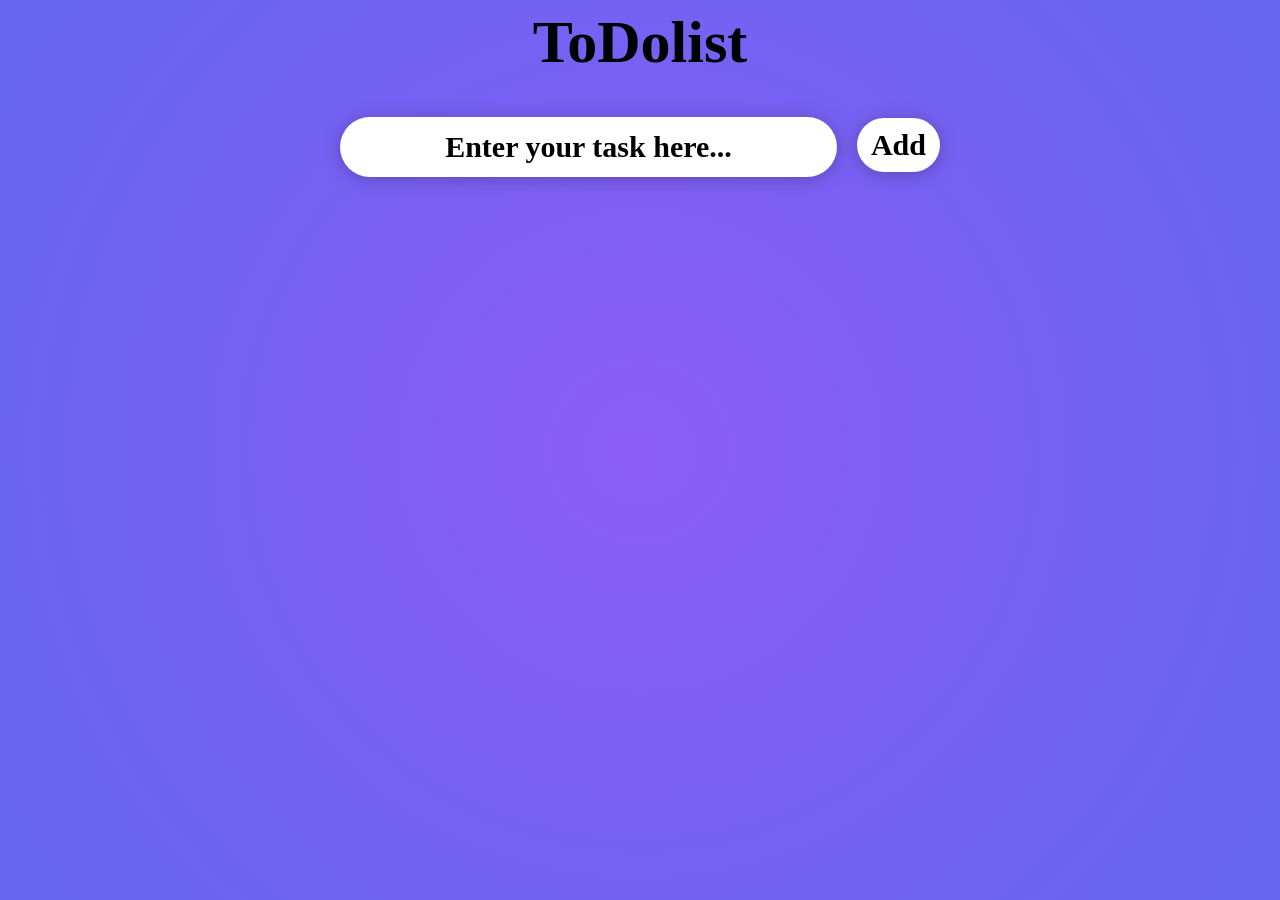
==== todo.html @ 820c981d "Add files via upload" ====
<html>
    <head>
        <title>ToDolist</title>
        <link rel="stylesheet" href="todo.css">
        <link rel="icon" href="icon.png">
    </head>
    <body>
        <div class="title">ToDolist</div>
        <div class="input-row">
            <input type="text" id="input-content" class="input-box" placeholder="Enter your task here...">
            <button onclick="add()" class="add-btn">Add</button>
        </div>
        <ul id="list-container"></ul> 
        <script src="todo.js"></script>
    </body>
</html>
---- todo.css ----
*{
    font-family: 'Lobster', cursive;
}

ul{
    list-style-type: none;
}

li:before {
    content: "✅ ";
    margin-right: 8px;
    font-size: 30px;
}

ul {
  display: flex;
  flex-direction: column;
  align-items: center;
  padding: 0;
}

li {
  display: flex;
  align-items: center;
  justify-content: center;
  width: 100%;
  max-width: 800px;
  margin: 6px 0; 
  border-bottom: 2px solid black;
  margin-bottom: 8px;
}

.append-text {
  font-size: 30px;
  text-align: center;
  flex: 1;
  word-break: break-word;  
}

body{
    background: radial-gradient(circle at center, #8B5CF6, #6366F1);
}

.title{
    font-size: 60px;
    color: black;
    text-align: center;
    font-weight: bold;
}


.input-row {
  display: flex;
  justify-content: center;
  align-items: center;
  width: 100%;
  max-width: 600px;
  margin: 30px auto;               
}

.input-box {
  flex: 1;            
  height: 60px;
  border-radius: 50px;
  border: none;
  min-width: 100px;
  font-size: 30px;
  text-align: center;
  color: black;
  font-weight: bold;
  margin-top: 10px;
  box-shadow: 0 2px 18px rgba(0,0,0, 0.25);
}

.input-box::placeholder{
    color: black;
    font-weight: bold;
}

.add-btn {
  margin-left: 20px;  
  margin-top: 5px;
  border-radius: 30px;
  border: none;
  background: white;
  color: black;
  font-size: 30px;
  font-weight: bold;
  box-shadow: 0 2px 18px rgba(0,0,0, 0.25);
  padding-top: 10px;
  padding-bottom: 10px;
  padding-left: 14px;
  padding-right: 14px;
  cursor: pointer;
  transition: padding 0.8s;
}

button:active{
    box-shadow: none;
    padding-top: 5px;
    padding-bottom: 5px;
    padding-left: 7px;
    padding-right: 7px;
}

.delete-btn{
    background-color: red;
    border: none;
    border-radius: 5px;
    font-weight: bold;
    font-size: 22px;
    padding: 5px 5px;
}
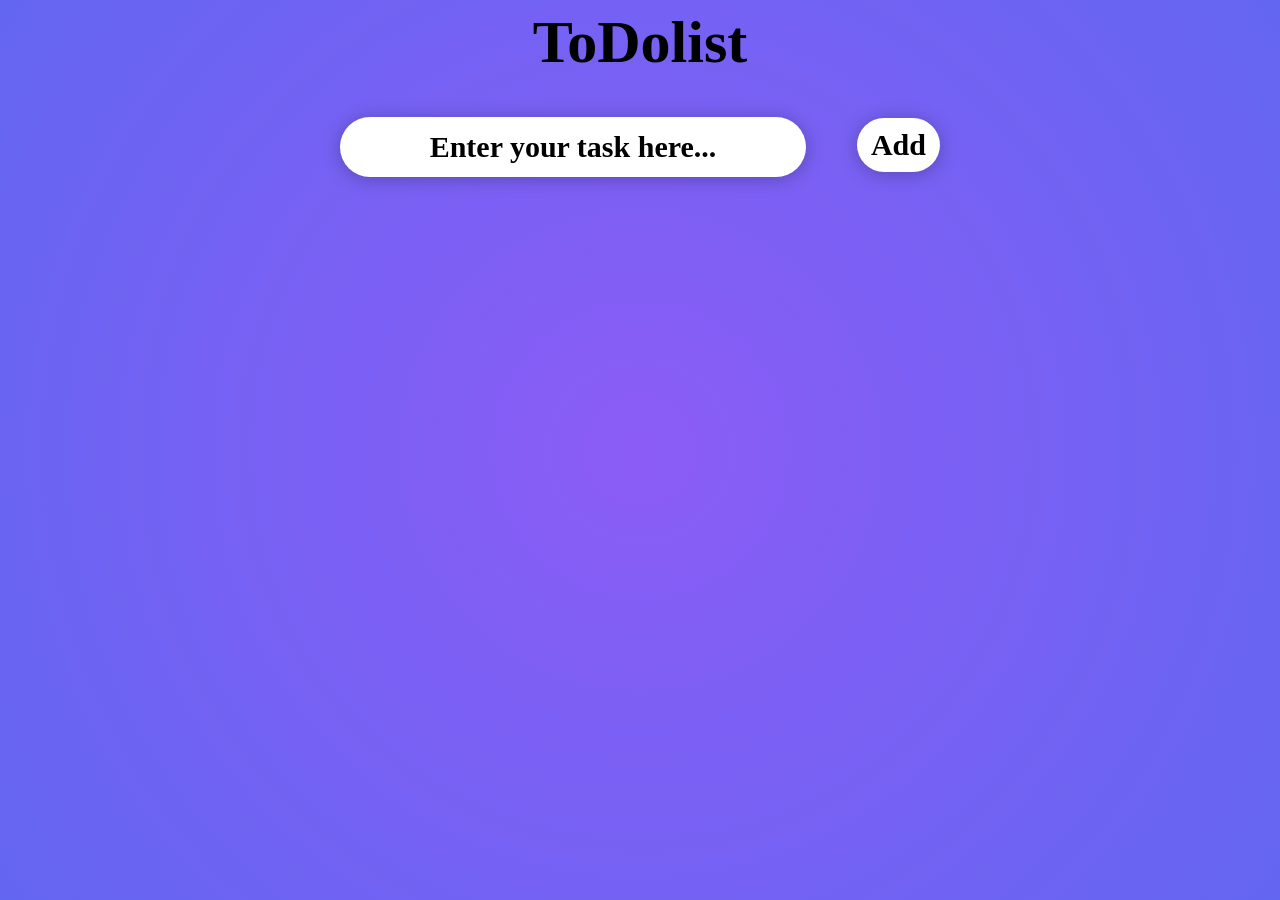
==== commit 8c4faac4: "Add viewport meta tag for responsive design" ====
--- a/todo.html
+++ b/todo.html
@@ -1,5 +1,6 @@
 <html>
     <head>
+        <meta name="viewport" content="width=device-width, initial-scale=1.0">
         <title>ToDolist</title>
         <link rel="stylesheet" href="todo.css">
         <link rel="icon" href="icon.png">
@@ -14,3 +15,4 @@
         <script src="todo.js"></script>
     </body>
 </html>
+
--- a/todo.css
+++ b/todo.css
@@ -1,15 +1,16 @@
 *{
-    font-family: 'Lobster', cursive;
+  font-family: 'Lobster', cursive;
 }
 
-ul{
-    list-style-type: none;
+body{
+  background: radial-gradient(circle at center, #8B5CF6, #6366F1);
 }
 
-li:before {
-    content: "✅ ";
-    margin-right: 8px;
-    font-size: 30px;
+.title{
+  font-size: 60px;
+  color: black;
+  text-align: center;
+  font-weight: bold;
 }
 
 ul {
@@ -29,25 +30,6 @@
   border-bottom: 2px solid black;
   margin-bottom: 8px;
 }
-
-.append-text {
-  font-size: 30px;
-  text-align: center;
-  flex: 1;
-  word-break: break-word;  
-}
-
-body{
-    background: radial-gradient(circle at center, #8B5CF6, #6366F1);
-}
-
-.title{
-    font-size: 60px;
-    color: black;
-    text-align: center;
-    font-weight: bold;
-}
-
 
 .input-row {
   display: flex;
@@ -70,11 +52,24 @@
   font-weight: bold;
   margin-top: 10px;
   box-shadow: 0 2px 18px rgba(0,0,0, 0.25);
+  transition: transform 0.2s;
+  margin-right: 31px;
+}
+
+.input-box:hover{
+  transform:scale(1.2);
 }
 
 .input-box::placeholder{
-    color: black;
-    font-weight: bold;
+  color: black;
+  font-weight: bold;
+}
+
+.append-text {
+  font-size: 30px;
+  text-align: center;
+  flex: 1;
+  word-break: break-word;  
 }
 
 .add-btn {
@@ -92,24 +87,57 @@
   padding-left: 14px;
   padding-right: 14px;
   cursor: pointer;
-  transition: padding 0.8s;
+  transition: padding 0.2s,transform 0.2s;
 }
 
-button:active{
-    box-shadow: none;
-    padding-top: 5px;
-    padding-bottom: 5px;
-    padding-left: 7px;
-    padding-right: 7px;
+.add-btn:hover{
+  transform:scale(1.2);
+}
+
+.add-btn:active{
+  box-shadow: none;
+  padding-top: 7px;
+  padding-bottom: 8px;
+  padding-left: 7px;
+  padding-right: 8px;
 }
 
 .delete-btn{
-    background-color: red;
-    border: none;
-    border-radius: 5px;
-    font-weight: bold;
-    font-size: 22px;
-    padding: 5px 5px;
+  background-color: red;
+  border: none;
+  border-radius: 5px;
+  font-weight: bold;
+  font-size: 22px;
+  padding: 5px 5px;
+  margin-bottom: 8px;
+  transition: transform 0.2s;
+}
+
+.delete-btn:hover{
+  transform: scale(1.2);
+}
+
+.check-btn{
+  background: none;
+  border: none;
+  font-size: 30px;
+  cursor: pointer;
+  padding: 0;
+  margin-right: 8px;
+  transition: transform 0.2s;
+}
+.check-btn:hover{
+  transform: scale(1.2);
+}
+
+.check-btn:active{
+  box-shadow: none;
+  padding: 0;
+}
+
+.strikethrough{
+  text-decoration: line-through;
+  opacity: 0.6;
 }
 
 
